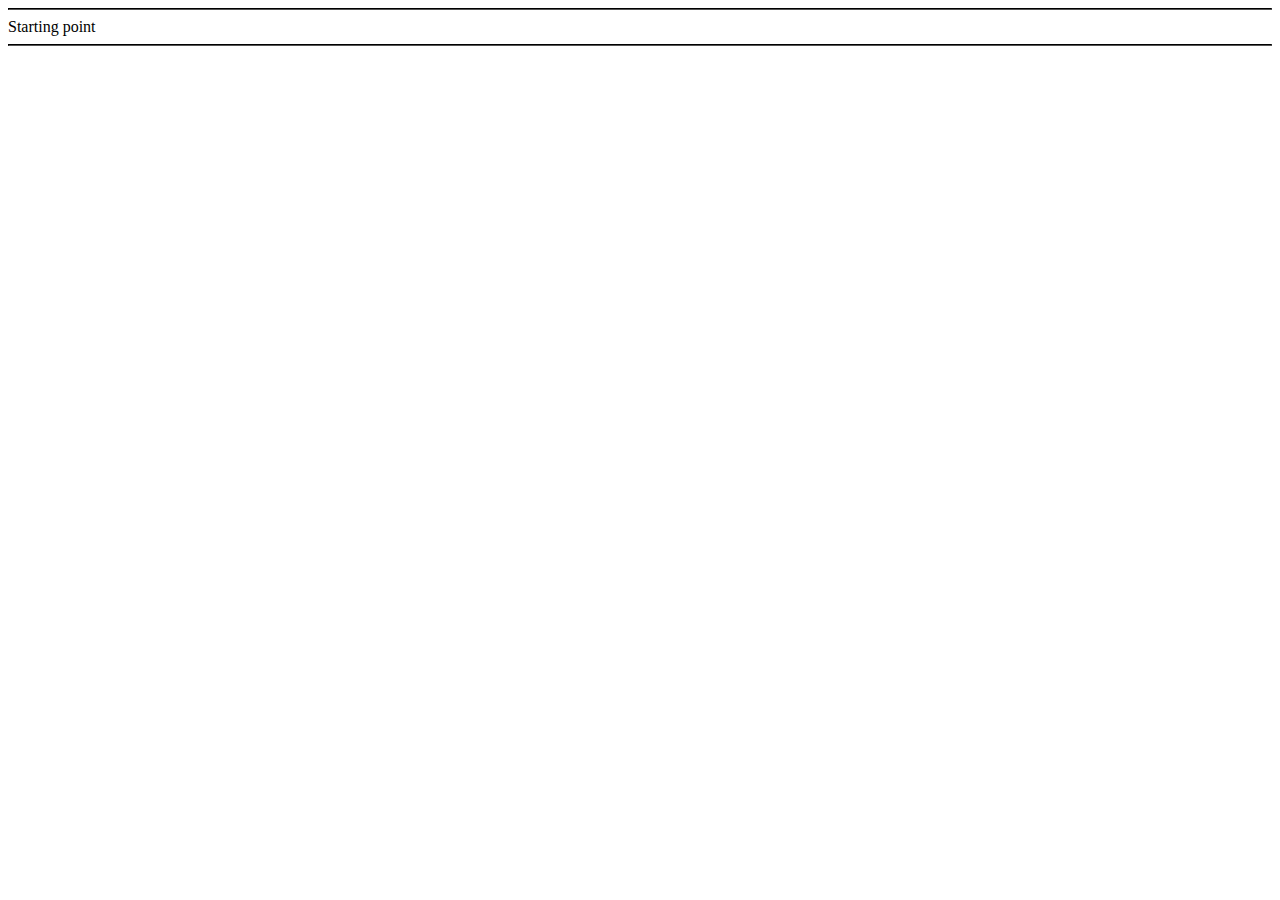
==== notes/sections/level_01.html @ 45199223 "update" ====
<!DOCTYPE html>
<html lang="en">
  <head>
    <meta charset="UTF-8" />
    <meta name="viewport" content="width=device-width, initial-scale=1.0" />
    <title>Section 9</title>
    <link rel="stylesheet" href="../prism/prism.css" />
    <script src="../prism/prism.js"></script>
    <link rel="stylesheet" href="../style.css" />
  </head>
  <body>
    <div class="block language-java">
      <hr />
      <div class="dropdown">
        <div class="heading">Starting point</div>
        <div class="content">
          <pre><code >package compi;

public class Main {
  public static void main(String[] args) {
    
  }
}</code></pre>
        </div>
      </div>
      <hr />
    </div>
    <script src="../script.js"></script>
    <script src="./section_9.js"></script>
  </body>
</html>
---- notes/prism/prism.css ----
/* PrismJS 1.29.0
https://prismjs.com/download.html#themes=prism-okaidia&languages=markup+css+clike+javascript+java */
code[class*=language-],pre[class*=language-]{color:#f8f8f2;background:0 0;text-shadow:0 1px rgba(0,0,0,.3);font-family:Consolas,Monaco,'Andale Mono','Ubuntu Mono',monospace;font-size:1em;text-align:left;white-space:pre;word-spacing:normal;word-break:normal;word-wrap:normal;line-height:1.5;-moz-tab-size:4;-o-tab-size:4;tab-size:4;-webkit-hyphens:none;-moz-hyphens:none;-ms-hyphens:none;hyphens:none}pre[class*=language-]{padding:1em;margin:.5em 0;overflow:auto;border-radius:.3em}:not(pre)>code[class*=language-],pre[class*=language-]{background:#272822}:not(pre)>code[class*=language-]{padding:.1em;border-radius:.3em;white-space:normal}.token.cdata,.token.comment,.token.doctype,.token.prolog{color:#8292a2}.token.punctuation{color:#f8f8f2}.token.namespace{opacity:.7}.token.constant,.token.deleted,.token.property,.token.symbol,.token.tag{color:#f92672}.token.boolean,.token.number{color:#ae81ff}.token.attr-name,.token.builtin,.token.char,.token.inserted,.token.selector,.token.string{color:#a6e22e}.language-css .token.string,.style .token.string,.token.entity,.token.operator,.token.url,.token.variable{color:#f8f8f2}.token.atrule,.token.attr-value,.token.class-name,.token.function{color:#e6db74}.token.keyword{color:#66d9ef}.token.important,.token.regex{color:#fd971f}.token.bold,.token.important{font-weight:700}.token.italic{font-style:italic}.token.entity{cursor:help}
---- notes/style.css ----
:root {
  --black-bg: rgb(40, 40, 40);
  --font-color: white;
  --black-bg-light: rgb(255, 255, 255);
  --font-color-light: rgb(0, 0, 0);
}

* {
  box-sizing: border-box;
}

pre {
  border: 2px solid black;
  width: 80%;
  white-space: pre-wrap; /* Enables wrapping */
  word-break: break-word; /* Handles long words */
  resize: both;
  overflow: auto;
  padding-left: 10px;
  margin: 5px;
}

#index > ol > li {
  margin-top: 5px;
  font-weight: 600;
}

#index > ol > li > a {
  text-decoration: none;
}

.navbar {
  width: 100%;
}

.navbar > ul {
  width: 100%;
  display: flex;
  justify-content: flex-start;
  border: 2px solid black;
  padding: 5px;
  margin: 0px;
}

.navbar > ul > li {
  list-style: none;
  margin-right: 25px;
  margin-left: 25px;
  background-color: yellow;
  padding: 5px;
}

.content {
  display: none;
  margin-top: 5px;
}
.heading {
  cursor: pointer;
}

hr {
  background-color: black;
  color: black;
  border-color: black;
}

html,
body,
hr,
.block,
.dropdown,
.heading {
  color: var(--font-color-light);
  background-color: var(--black-bg-light);
}

body {
  position: relative;
}
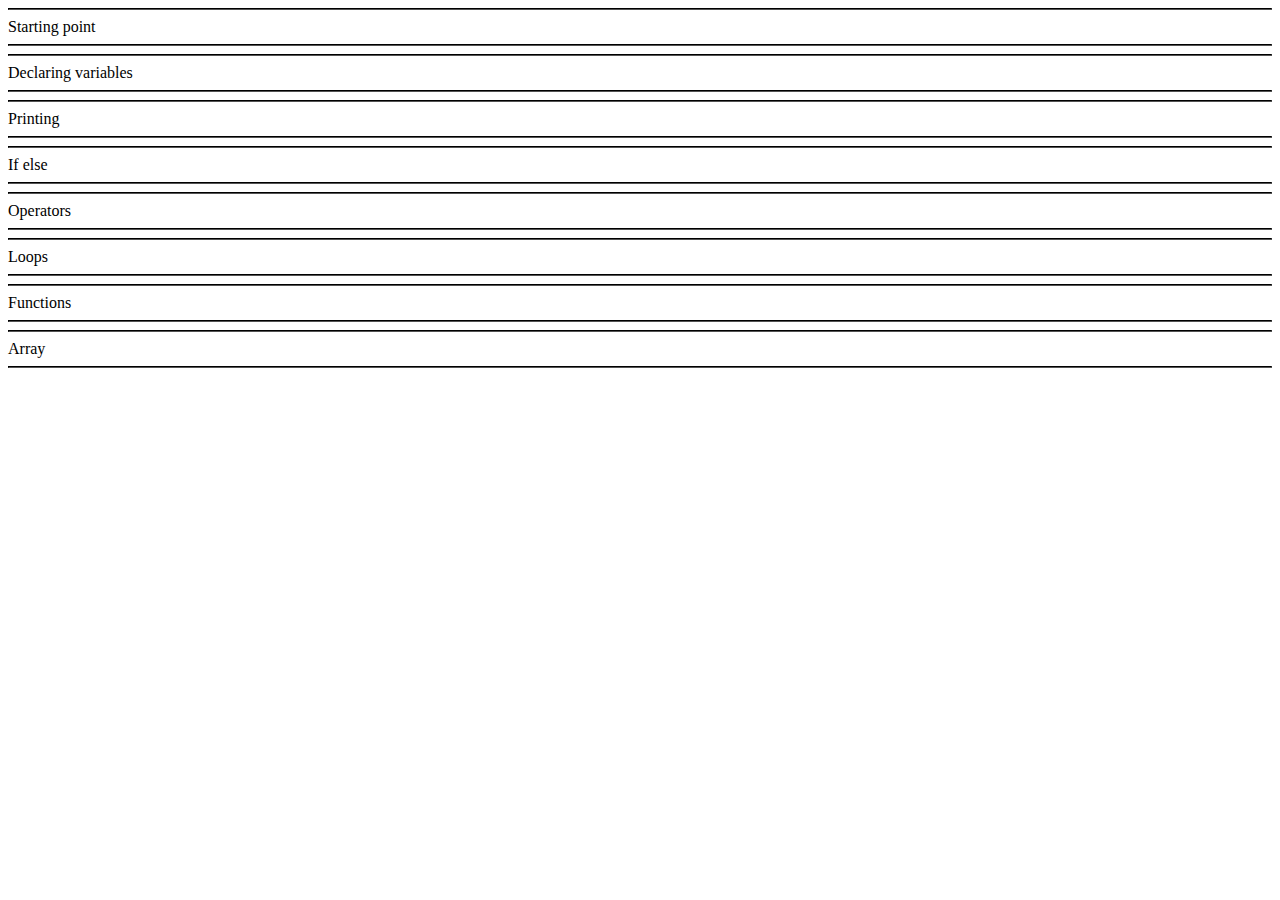
==== commit e8686d66: "update" ====
--- a/notes/sections/level_01.html
+++ b/notes/sections/level_01.html
@@ -3,7 +3,7 @@
   <head>
     <meta charset="UTF-8" />
     <meta name="viewport" content="width=device-width, initial-scale=1.0" />
-    <title>Section 9</title>
+    <title>Basics 1</title>
     <link rel="stylesheet" href="../prism/prism.css" />
     <script src="../prism/prism.js"></script>
     <link rel="stylesheet" href="../style.css" />
@@ -14,18 +14,221 @@
       <div class="dropdown">
         <div class="heading">Starting point</div>
         <div class="content">
-          <pre><code >package compi;
-
-public class Main {
-  public static void main(String[] args) {
-    
-  }
-}</code></pre>
+          <pre><code id="code1"></code></pre>
+        </div>
+      </div>
+      <hr />
+      <hr />
+      <div class="dropdown">
+        <div class="heading">Declaring variables</div>
+        <div class="content">
+          <pre><code id="code2"></code></pre>
+        </div>
+      </div>
+      <hr />
+      <hr />
+      <div class="dropdown">
+        <div class="heading">Printing</div>
+        <div class="content">
+          <pre><code>System.out.println("New line printing");
+System.out.print("One line printing");
+System.out.printf("One: %d, Two: %d", 1,2);</code></pre>
+        </div>
+      </div>
+      <hr />
+      <hr />
+      <div class="dropdown">
+        <div class="heading">If else</div>
+        <div class="content">
+          <pre><code id='code3'></code></pre>
+        </div>
+      </div>
+      <hr />
+      <hr />
+      <div class="dropdown">
+        <div class="heading">Operators</div>
+        <div class="content">
+          <table border="1">
+            <thead>
+              <tr>
+                <th>Operator</th>
+                <th>Description</th>
+                <th>Example</th>
+              </tr>
+            </thead>
+            <tbody>
+              <!-- Arithmetic Operators -->
+              <tr>
+                <td>+</td>
+                <td>Addition</td>
+                <td><code>int x = 10 + 5; // 15</code></td>
+              </tr>
+              <tr>
+                <td>-</td>
+                <td>Subtraction</td>
+                <td><code>int y = 10 - 5; // 5</code></td>
+              </tr>
+              <tr>
+                <td>*</td>
+                <td>Multiplication</td>
+                <td><code>int z = 10 * 5; // 50</code></td>
+              </tr>
+              <tr>
+                <td>/</td>
+                <td>Division</td>
+                <td><code>int a = 10 / 5; // 2</code></td>
+              </tr>
+              <tr>
+                <td>%</td>
+                <td>Modulus</td>
+                <td><code>int b = 10 % 3; // 1</code></td>
+              </tr>
+
+              <!-- Unary Operators -->
+              <tr>
+                <td>++</td>
+                <td>Increment</td>
+                <td><code>int x = 5; x++; // 6</code></td>
+              </tr>
+              <tr>
+                <td>--</td>
+                <td>Decrement</td>
+                <td><code>int y = 5; y--; // 4</code></td>
+              </tr>
+              <tr>
+                <td>!</td>
+                <td>Logical NOT</td>
+                <td><code>boolean isTrue = !false; // true</code></td>
+              </tr>
+
+              <!-- Assignment Operators -->
+              <tr>
+                <td>=</td>
+                <td>Assignment</td>
+                <td><code>int x = 10;</code></td>
+              </tr>
+              <tr>
+                <td>+=</td>
+                <td>Add and Assign</td>
+                <td><code>x += 5; // x = x + 5</code></td>
+              </tr>
+              <tr>
+                <td>-=</td>
+                <td>Subtract and Assign</td>
+                <td><code>y -= 3; // y = y - 3</code></td>
+              </tr>
+
+              <!-- Relational Operators -->
+              <tr>
+                <td>==</td>
+                <td>Equal to</td>
+                <td><code>x == y</code></td>
+              </tr>
+              <tr>
+                <td>!=</td>
+                <td>Not equal to</td>
+                <td><code>x != y</code></td>
+              </tr>
+              <tr>
+                <td>&gt;</td>
+                <td>Greater than</td>
+                <td><code>x > y</code></td>
+              </tr>
+              <tr>
+                <td>&lt;</td>
+                <td>Less than</td>
+                <td><code>x < y</code></td>
+              </tr>
+
+              <!-- Logical Operators -->
+              <tr>
+                <td>&&</td>
+                <td>Logical AND</td>
+                <td><code>(x &gt; 5) && (y &lt; 10)</code></td>
+              </tr>
+              <tr>
+                <td>||</td>
+                <td>Logical OR</td>
+                <td><code>(x &gt; 5) || (y &lt; 10)</code></td>
+              </tr>
+
+              <!-- Bitwise Operators -->
+              <tr>
+                <td>&</td>
+                <td>Bitwise AND</td>
+                <td><code>x &amp; y</code></td>
+              </tr>
+              <tr>
+                <td>|</td>
+                <td>Bitwise OR</td>
+                <td><code>x | y</code></td>
+              </tr>
+              <tr>
+                <td>^</td>
+                <td>Bitwise XOR</td>
+                <td><code>x ^ y</code></td>
+              </tr>
+              <tr>
+                <td>~</td>
+                <td>Bitwise NOT</td>
+                <td><code>~x</code></td>
+              </tr>
+
+              <!-- Ternary Operator -->
+              <tr>
+                <td>?:</td>
+                <td>Ternary (If-else)</td>
+                <td>
+                  <code
+                    >String result = (age &gt;= 18) ? "Adult" : "Minor";</code
+                  >
+                </td>
+              </tr>
+
+              <!-- instanceof Operator -->
+              <tr>
+                <td>instanceof</td>
+                <td>Type Check</td>
+                <td><code>if (obj instanceof String)</code></td>
+              </tr>
+
+              <!-- Type-Casting Operators -->
+              <tr>
+                <td>(type)</td>
+                <td>Type Casting</td>
+                <td><code>int intValue = (int) doubleValue;</code></td>
+              </tr>
+            </tbody>
+          </table>
+        </div>
+      </div>
+      <hr />
+      <hr />
+      <div class="dropdown">
+        <div class="heading">Loops</div>
+        <div class="content">
+          <pre><code id='code4'></code></pre>
+        </div>
+      </div>
+      <hr />
+      <hr />
+      <div class="dropdown">
+        <div class="heading">Functions</div>
+        <div class="content">
+          <pre><code id='code5'></code></pre>
+        </div>
+      </div>
+      <hr />
+      <hr />
+      <div class="dropdown">
+        <div class="heading">Array</div>
+        <div class="content">
+          <pre><code id='code6'></code></pre>
         </div>
       </div>
       <hr />
     </div>
     <script src="../script.js"></script>
-    <script src="./section_9.js"></script>
+    <script src="./level_01.js"></script>
   </body>
 </html>
